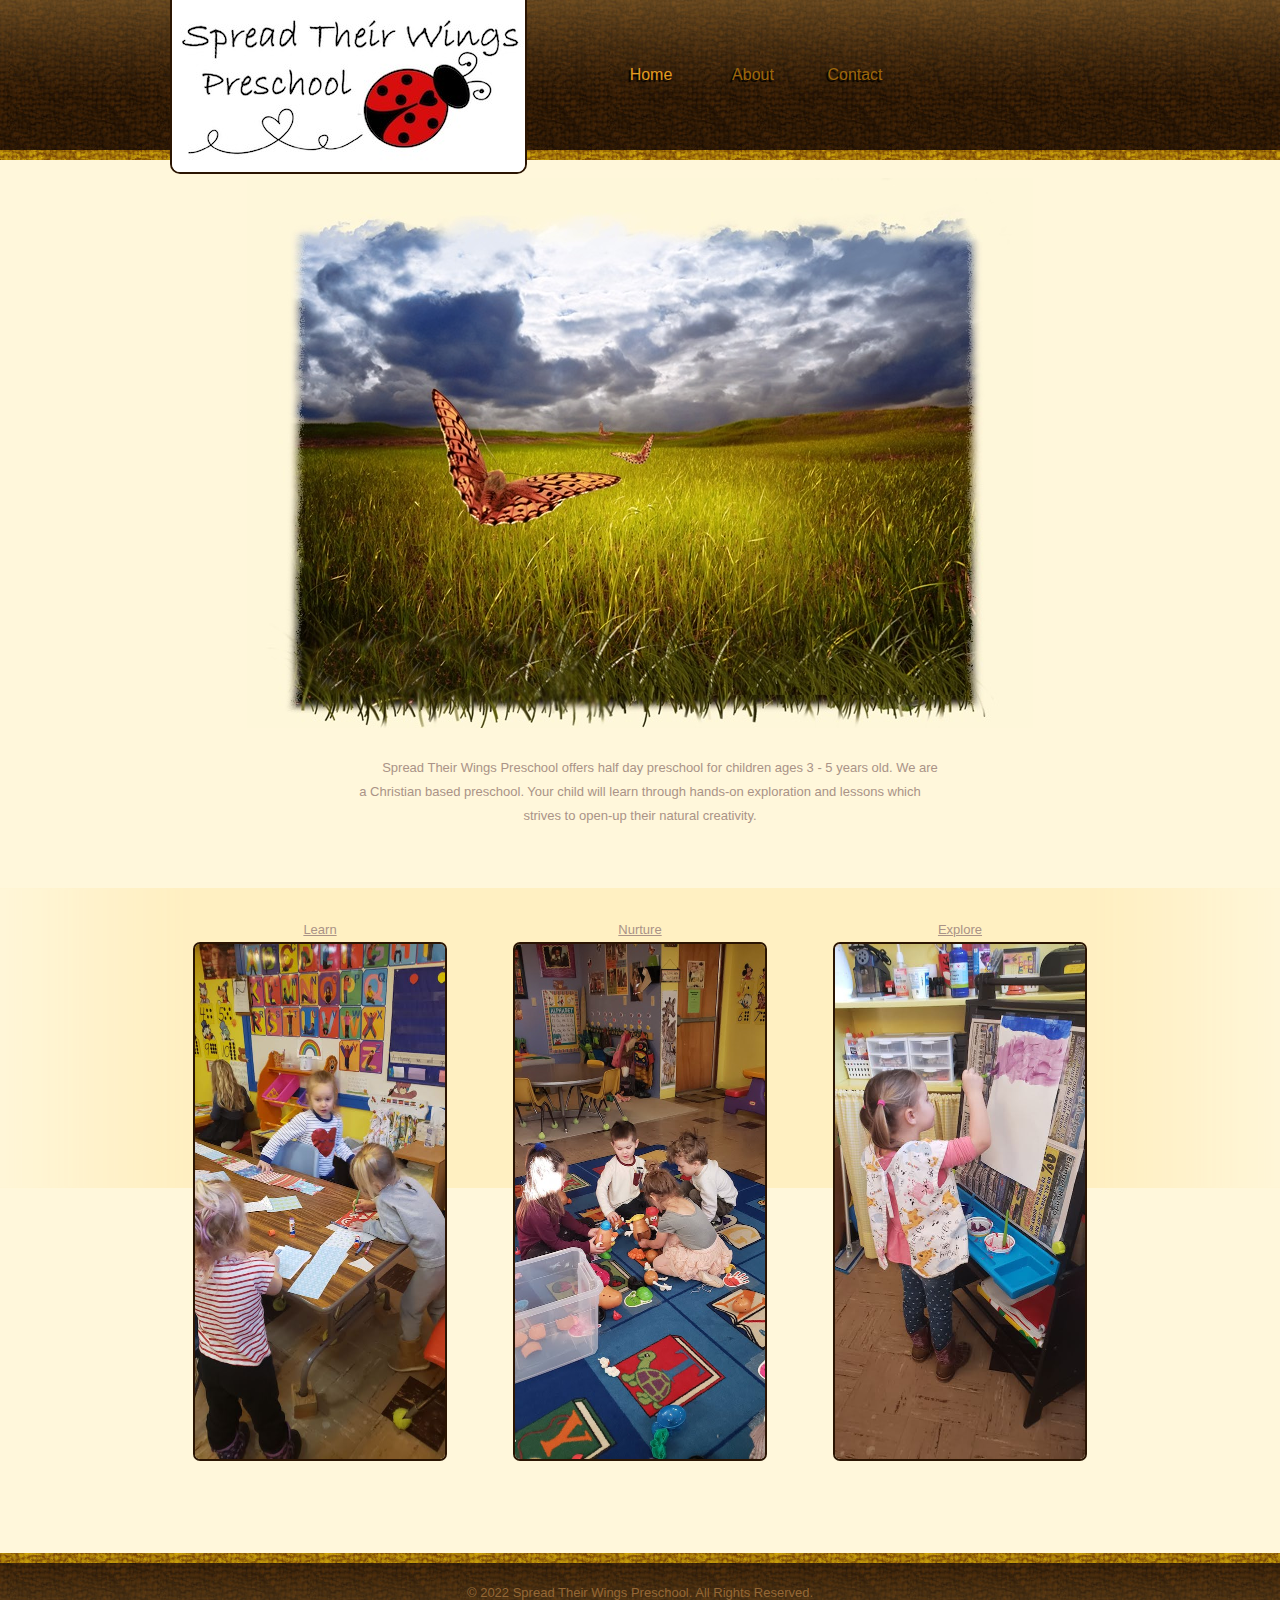
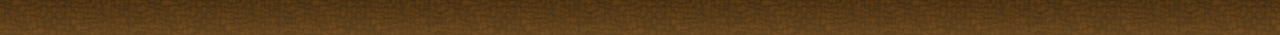
==== docs/index.html @ 2a3defc9 "added viewport meta tag" ====
<!DOCTYPE html>
<html>
<head>
	<!-- Google tag (gtag.js) -->
<script async src="https://www.googletagmanager.com/gtag/js?id=G-76KDTKK3SY"></script>
<script>
  window.dataLayer = window.dataLayer || [];
  function gtag(){dataLayer.push(arguments);}
  gtag('js', new Date());

  gtag('config', 'G-76KDTKK3SY');
</script>
	<meta charset="UTF-8">
	<meta name="viewport" content="width=device-width, initial-scale=1">
	<title>Home - Spread Their Wings Preschool - Kalispell Preschool</title>
	<link rel="shortcut icon" href="/favicon.ico" type="image/x-icon">
	<link rel="icon" href="/favicon.ico" type="image/x-icon">
	<link rel="stylesheet" href="css/style.css" type="text/css">
</head>
<body>
	<div id="header">
		<div>
			<div id="logo">
				<a href="index.html"><img src="images/logo_newfont.jpg" alt="LOGO"></a>
		  </div>
			<ul id="navigation">
				<li class="selected">
					<a href="index.html">Home</a>
				</li>
				<li>
				  <a href="about.html">About</a>
			  </li>
				<li>
		  			<a href="contact.html">Contact</a>
				</li>
			</ul>
		</div>
	</div>
	<div id="contents">
		<div id="mainimage">
			<img src="images/header3.jpg" style="height:550px" alt="Img">
			<p>
			Spread Their Wings Preschool offers half day preschool for children ages 3 - 5 years old.  We are a Christian based preschool. Your child will learn through hands-on exploration and  lessons which strives to open-up their natural creativity.</p>
		</div>
		<div id="featured">
			<ul>
				<li>
					<p>
						<a href="about.html">Learn</a>
					</p>
					<a href="about.html"><img src="images/bottom_images/one_large.jpg" alt="Img"></a>
				</li>
				<li>
					<p><a href="about.html">Nurture</a></p>
					<a href="about.html"><img src="images/bottom_images/two_large.jpg" alt="Img"></a>
				</li>
				<li>
					<p>
						<a href="about.html">Explore</a>
					</p>
					<a href="about.html"><img src="images/bottom_images/three_large.jpg" alt="Img"></a>
				</li>
			</ul>
		</div>
	</div>
	<div id="footer">
	  <p>
		  © 2022 Spread Their Wings Preschool. All Rights Reserved.
		</p>
</div>

</body>
</html>
---- docs/css/style.css ----
/* Website template by freewebsitetemplates.com */
body {
	background: url(../images/bg-body.jpg) repeat left top;
	font-family: Arial, Helvetica, sans-serif;
	margin: 0;
}
img {
	border: 0;
}
/*------------------------------ HEADER ------------------------------*/
#header {
	background: url(../images/bg-header.jpg) repeat-x left top;
	height: 160px;
}
#header > div {
	width: 940px;
	margin: 0 auto;
	padding: 0 10px;
	text-align: right;
}
/** Logo **/
#logo {
	float: left;
}
/** Navigation **/
#navigation {
	display: inline-block;
	line-height: 150px;
	list-style: none;
	width: 510px;
	margin: 0;
	padding: 0;
}
#navigation li {
	float: left;
	width: 102px;
	text-align: center;
}
#navigation li:first-child {
	margin-left: 0;
}
#navigation li a {
	color: #9b660b;
	line-height: 60px;
	text-decoration: none;
	text-shadow: -2px 2px 1px #000;
}
#navigation li a:hover, #navigation li.selected a {
	color: #e29b1f;
}
/*------------------------------ CONTENTS ------------------------------*/
#contents {
	background: #fff7db url(../images/content-border.jpg) repeat-x left bottom;
	min-height: 1080px;
	padding-bottom: 10px;
}
#contents > div {
	width: 960px;
	margin: 0 auto;
	padding-top: 50px;
}
#contents h3 {
	color: #a17b2d;
	font-size: 16px;
	font-weight: normal;
	letter-spacing: 1px;
	margin: 0
}
#contents p {
	color: #aa9387;
	font-size: 13px;
	line-height: 24px;
	margin: 0 auto;
	padding: 0 0 24px;
	text-align: justify;
}
#contents p a {
	color: #aa9387;
}
#contents a:hover {
	color: #ce8763;
}
/** mainimage **/
#contents div#mainimage {
	margin-bottom: 36px;
	padding: 0;
	text-align: center;
}
#mainimage img {
	margin-bottom: 24px;
}
#mainimage p {
	width: 600px;
	text-align: center;
	text-indent: 40px;
}
/** Featured **/
#contents div#featured {
	background: url(../images/bg-featured.png) no-repeat center top;
	width: 100%;
	margin-bottom: 60px;
	padding: 30px 0 24px;
	text-align: center;
}
#featured ul {
	display: inline-block;
	list-style: none;
	width: 960px;
	margin: 0;
	padding: 0;
}
#featured ul li {
	float: left;
	width: 300px;
	margin: 0 10px;
}
#featured p {
	padding: 0;
	text-align: center;
}

#featured img {
	width: 250px;
	border: 2px solid #2b1503;
	border-radius: 7px;
}


/** About **/
#contents div#about {
	width: 730px;
	padding: 20px 115px 0;
}
#about h3 {
	margin: 30px 0 0;
}
#about p {
	font-size: 13px;
	margin: 0 auto;
	text-align: justify
}
/** Shop **/
#contents div#shop {
	width: 930px;
	margin-bottom: 60px;
	padding-left: 10px;
	padding-right: 20px;
}
#shop > div {
	display: inline-block;
	margin: 0 0 30px;
}
#shop > div img {
	float: left;
	margin: 0 40px 30px 0;
}
/** MAIN **/
#main {
	float: left;
	min-height: 100px;
	width: 520px;
	margin: 0 30px 0 100px;
}
#main > div {
	background: url(../images/separator.png) no-repeat center bottom;
	display: inline-block;
	margin: 0 0 18px;
}
#main > div h3 {
	margin: 30px 0 12px;
}
#main > div p {
	text-align: justify;
}
/** SIDEBAR **/
#sidebar {
	float: left;
	background: url(../images/vborder.png) repeat-y left top;
	min-height: 848px;
	width: 180px;
	margin: 30px 0 0;
	padding-left: 21px;
}
#sidebar h3 {
	margin: 15px 0 12px;
	padding-left: 40px;
}
#sidebar ul {
	list-style: none;
	margin: 0;
	padding: 0;
}
#sidebar > ul li {
	margin: 0 0 24px;
}
#sidebar > ul li a {
	color: #aa9387;
	font-size: 14px;
	line-height: 24px;
	text-decoration: none;
}
#sidebar ul li > div {
	display: none;
	width: 80px;
	padding-left: 40px;
}
#sidebar ul li:hover > div {
	display: block;
}
#sidebar ul li > div a {
	color: #aa9387;
	font-size: 12px;
	display: block;
}
#sidebar ul li > div a:hover {
	color: #ce8763;
}
/** Contact **/
#contents div#contact {
	width: 720px;
	padding: 50px 120px 0;
}
#contact h4 {
	color: #8a5c02;
	font-size: 15px;
	font-weight: normal;
	line-height: 24px;
	margin: 0;
}
#contact h4 a {
	color: #8a5c02;
	text-decoration: none;
}
#contact a.email {
	font-size: 13px;
}
#contact p.numbers {
	margin: 0 0 30px;
	padding-left: 40px;
}
#contact p.address {
	padding-left: 40px;
}
/*------------------------------ FOOTER ------------------------------*/
#footer {
	background: url(../images/bg-footer.png) repeat-x center bottom;
	padding: 18px 0 30px;
}
/** Connect **/
#connect {
	width: 960px;
	margin: 0 auto;
	padding: 0 0 30px;
	text-align: center;
}
#connect a {
	background: url(../images/icons.png) no-repeat;
	display: inline-block;
	height: 39px;
	width: 40px;
	margin: 0 20px;
}
#connect a.facebook {
	background-position: 0 0;
}
#connect a.email {
	background-position: 0 -49px;
}
#connect a.twitter {
	background-position: 0 -98px;
}
#connect a.googleplus {
	background-position: 0 -147px;
}
#footer p {
	color: #956836;
	font-size: 13px;
	line-height: 24px;
	width: 960px;
	margin: 0 auto;
	text-align: center;
}

#logo img{
	border: 2px solid #2b1503;
    border-radius: 0px 0px 10px 10px;
    border-top: none;
}
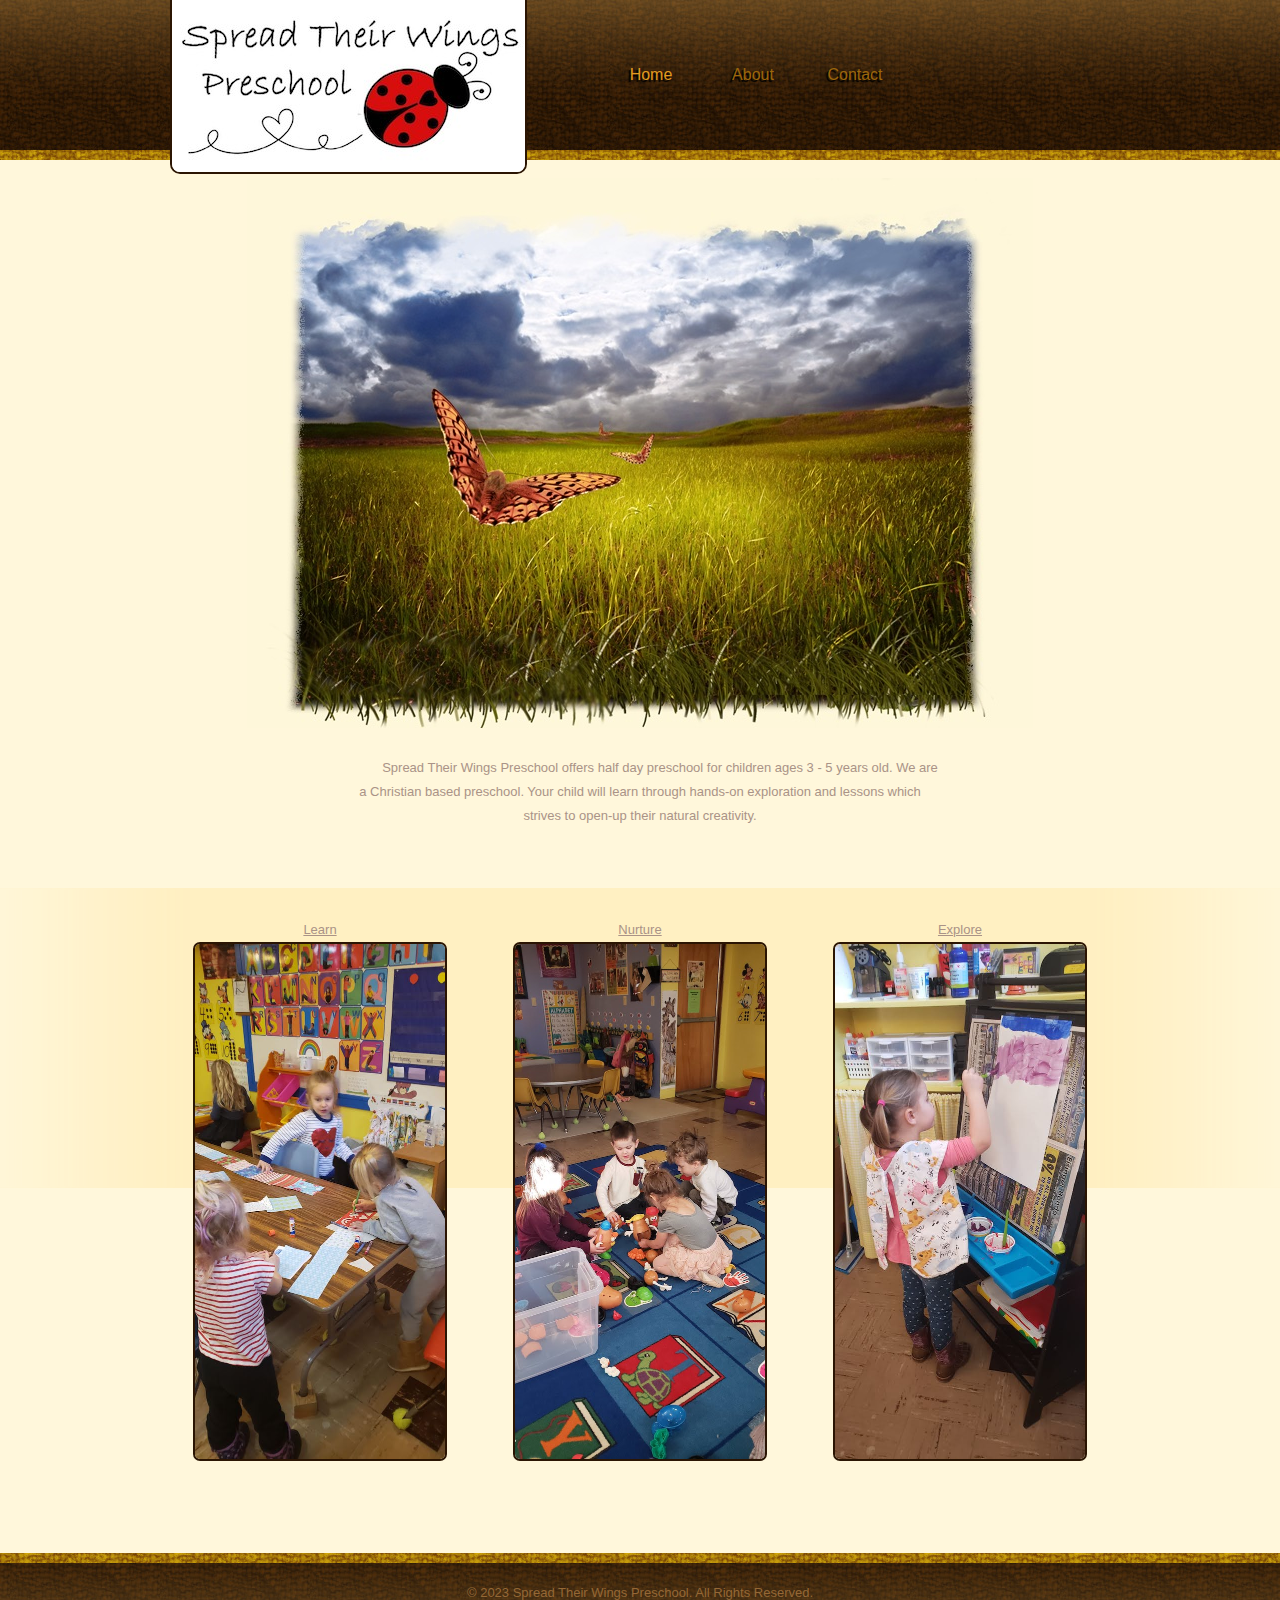
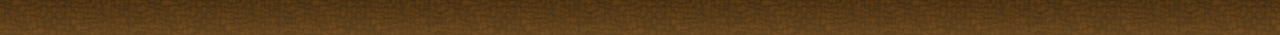
==== commit a802b808: "updated date" ====
--- a/docs/index.html
+++ b/docs/index.html
@@ -65,7 +65,7 @@
 	</div>
 	<div id="footer">
 	  <p>
-		  © 2022 Spread Their Wings Preschool. All Rights Reserved.
+		  © 2023 Spread Their Wings Preschool. All Rights Reserved.
 		</p>
 </div>
 
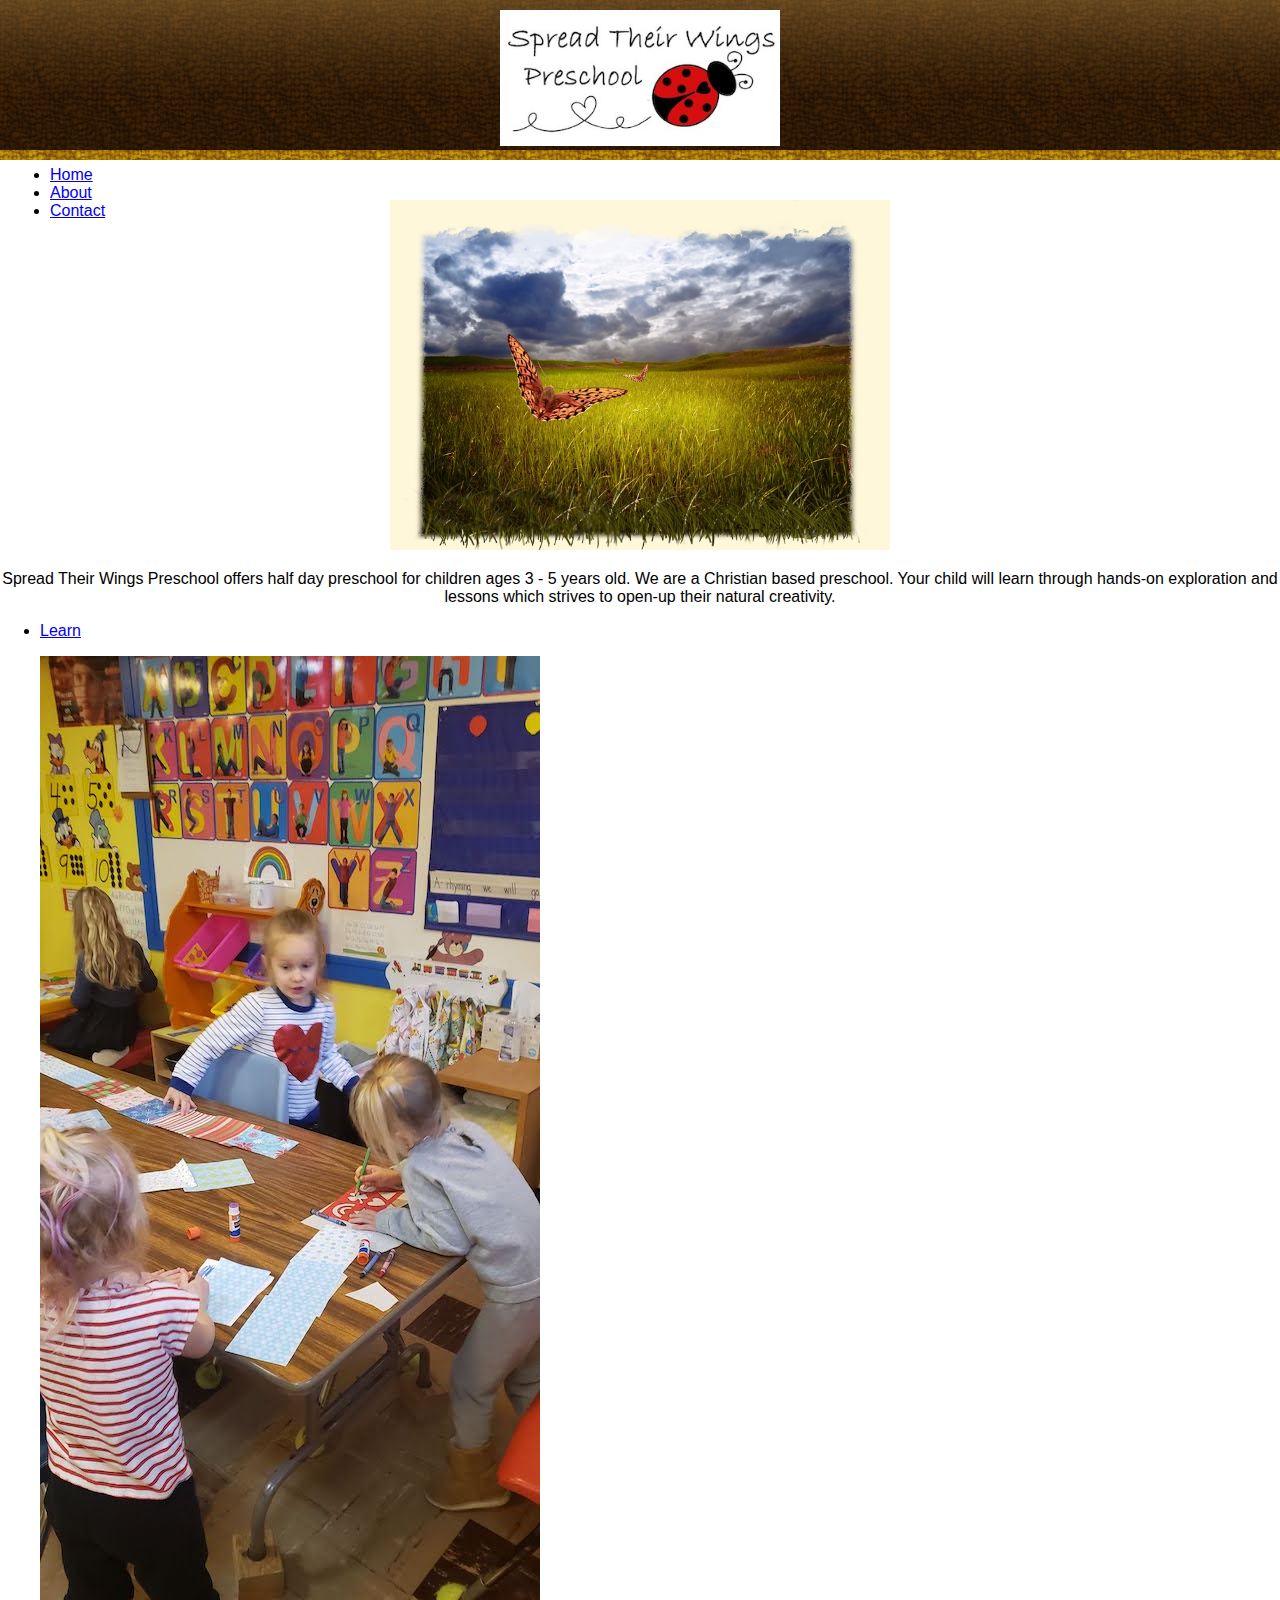
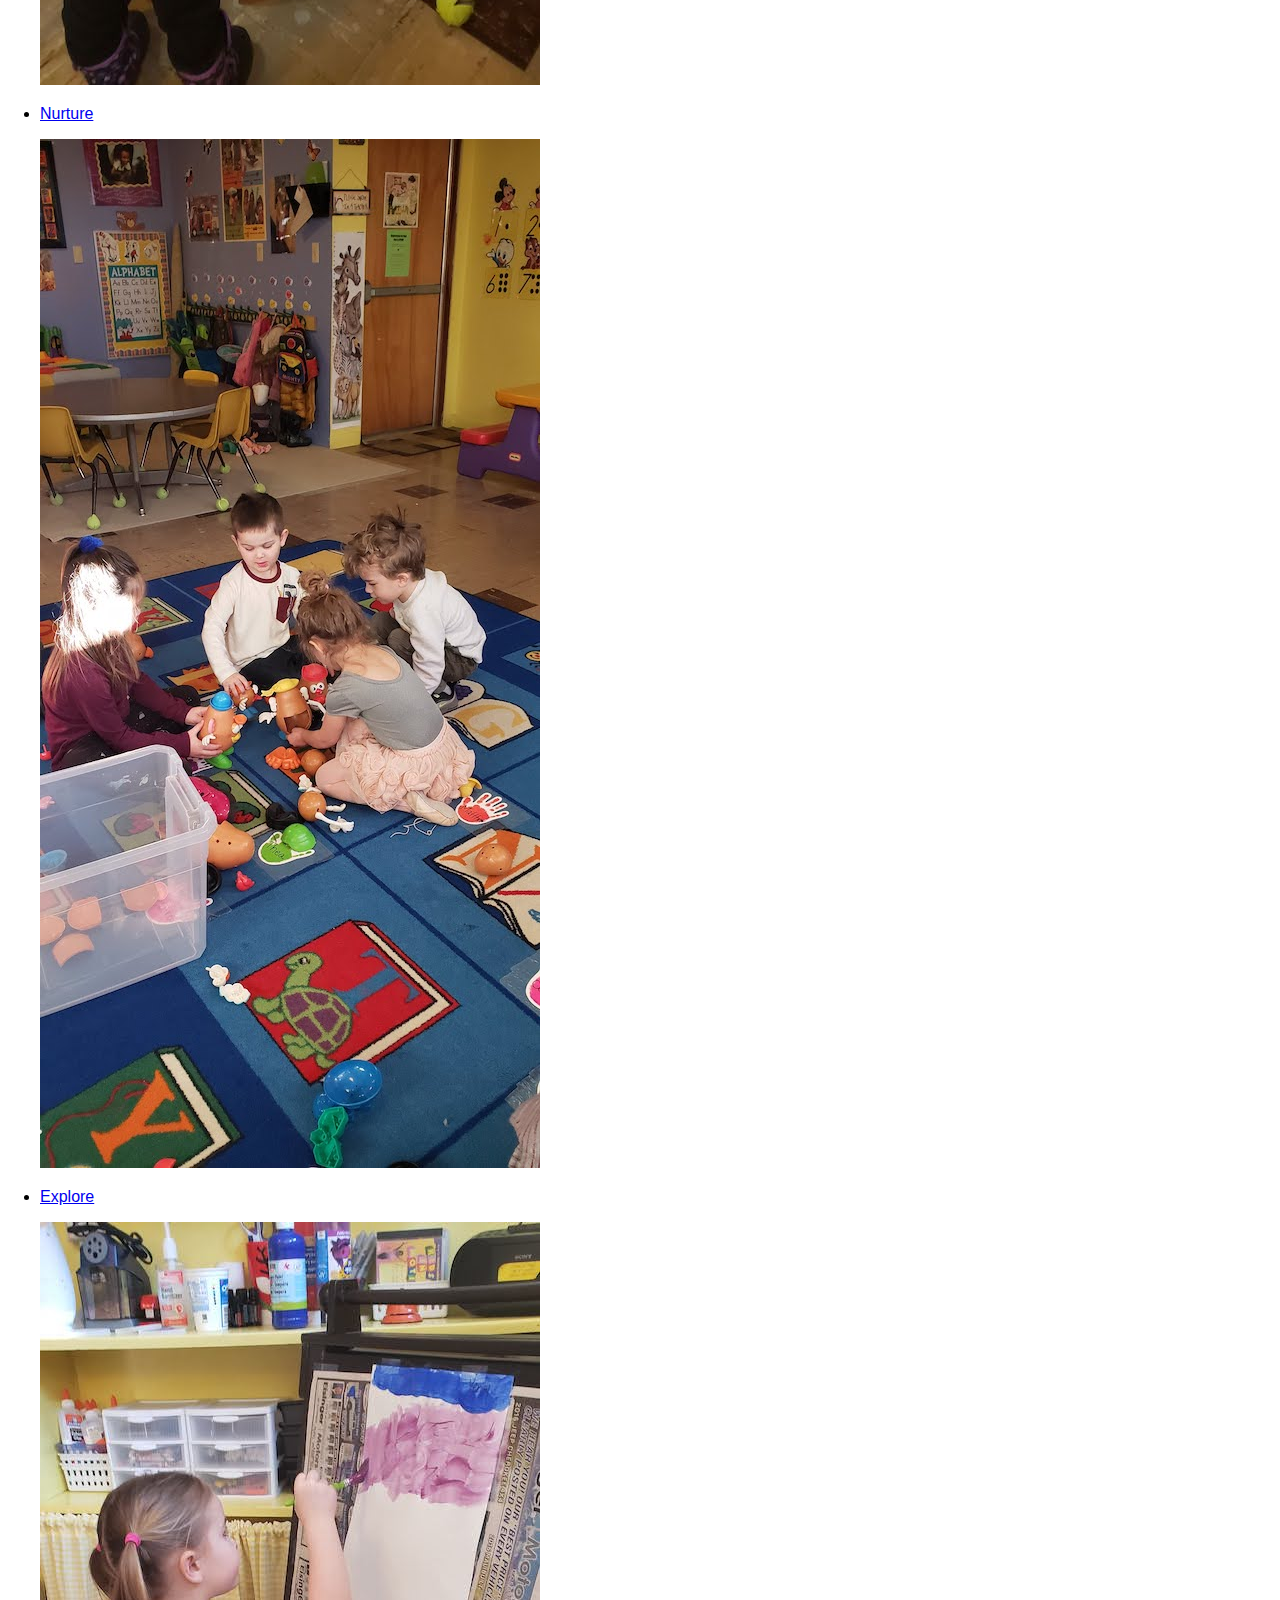
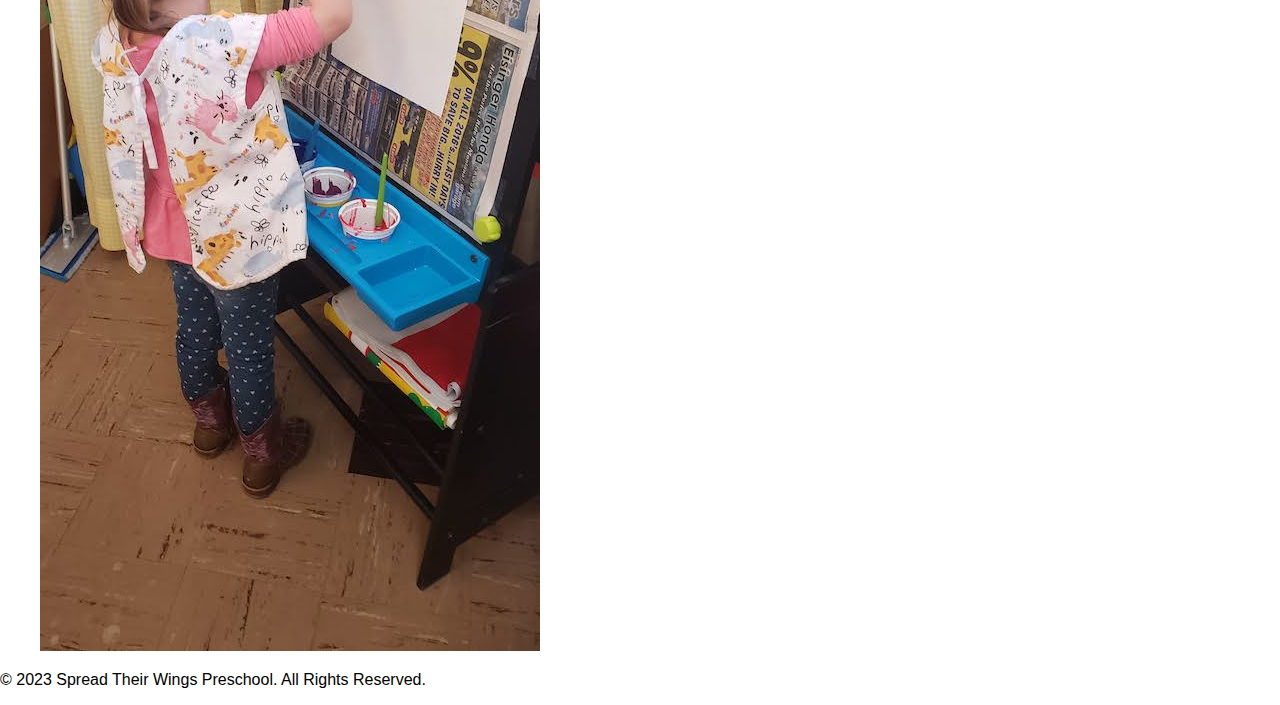
==== commit e8d1bbec: "starting redesign" ====
--- a/docs/index.html
+++ b/docs/index.html
@@ -15,7 +15,7 @@
 	<title>Home - Spread Their Wings Preschool - Kalispell Preschool</title>
 	<link rel="shortcut icon" href="/favicon.ico" type="image/x-icon">
 	<link rel="icon" href="/favicon.ico" type="image/x-icon">
-	<link rel="stylesheet" href="css/style.css" type="text/css">
+	<link rel="stylesheet" href="css/styles.css" type="text/css">
 </head>
 <body>
 	<div id="header">
@@ -38,7 +38,7 @@
 	</div>
 	<div id="contents">
 		<div id="mainimage">
-			<img src="images/header3.jpg" style="height:550px" alt="Img">
+			<img src="images/header3.jpg" alt="Butterfly in a field">
 			<p>
 			Spread Their Wings Preschool offers half day preschool for children ages 3 - 5 years old.  We are a Christian based preschool. Your child will learn through hands-on exploration and  lessons which strives to open-up their natural creativity.</p>
 		</div>
@@ -48,17 +48,17 @@
 					<p>
 						<a href="about.html">Learn</a>
 					</p>
-					<a href="about.html"><img src="images/bottom_images/one_large.jpg" alt="Img"></a>
+					<a href="about.html"><img src="images/bottom_images/one_large.jpg" class="featured-image" alt="Kids playing and learning"></a>
 				</li>
 				<li>
 					<p><a href="about.html">Nurture</a></p>
-					<a href="about.html"><img src="images/bottom_images/two_large.jpg" alt="Img"></a>
+					<a href="about.html"><img src="images/bottom_images/two_large.jpg" class="featured-image" alt="Kids playing and learning"></a>
 				</li>
 				<li>
 					<p>
 						<a href="about.html">Explore</a>
 					</p>
-					<a href="about.html"><img src="images/bottom_images/three_large.jpg" alt="Img"></a>
+					<a href="about.html"><img src="images/bottom_images/three_large.jpg" class="featured-image" alt="Kids playing and learning"></a>
 				</li>
 			</ul>
 		</div>
--- a/docs/css/styles.css
+++ b/docs/css/styles.css
@@ -0,0 +1,31 @@
+body {
+	font-family: Arial, Helvetica, sans-serif;
+	margin: 0;
+}
+
+img{
+	width: 90%;
+}
+
+#header {
+	background: url(../images/bg-header.jpg) repeat-x left top;
+	height: 160px;
+	margin-bottom: 20px;
+    padding: 10px;
+}
+
+#logo, #mainimage{
+	text-align: center;
+}
+
+#logo img{
+	max-width: 280px;
+}
+
+#mainimage img{
+	max-width: 500px;
+}
+
+.featured-image{
+	max-width: 500px;
+}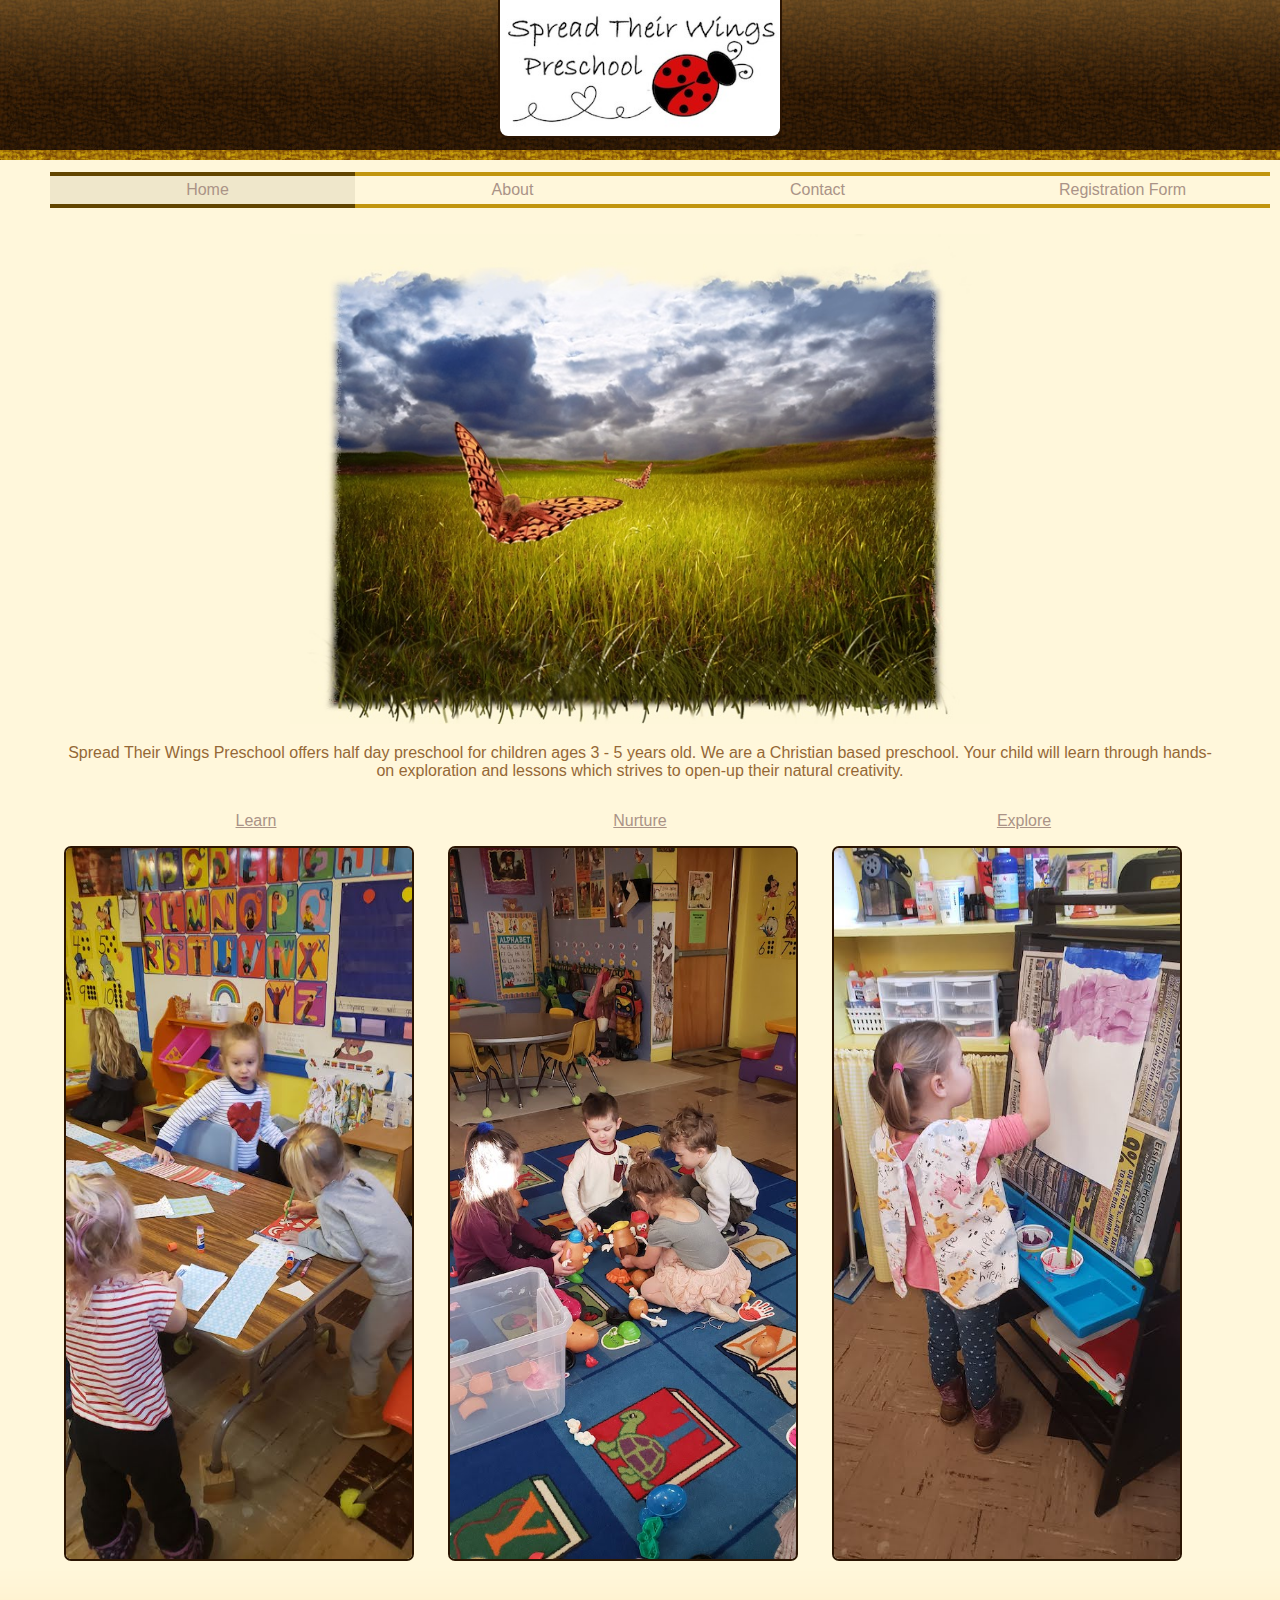
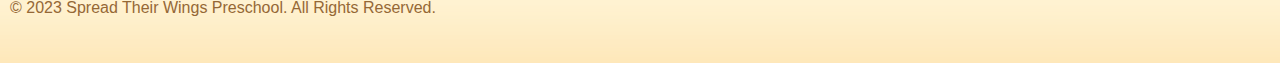
==== commit b5fcef98: "working on new layout" ====
--- a/docs/index.html
+++ b/docs/index.html
@@ -32,6 +32,9 @@
 			  </li>
 				<li>
 		  			<a href="contact.html">Contact</a>
+				</li>
+				<li>
+					<a href="Extra/Registration-Form-2022.pdf" target="_blank">Registration Form</a>
 				</li>
 			</ul>
 		</div>
--- a/docs/css/styles.css
+++ b/docs/css/styles.css
@@ -1,6 +1,7 @@
 body {
 	font-family: Arial, Helvetica, sans-serif;
 	margin: 0;
+	background-color: #fff7db;
 }
 
 img{
@@ -9,9 +10,8 @@
 
 #header {
 	background: url(../images/bg-header.jpg) repeat-x left top;
-	height: 160px;
-	margin-bottom: 20px;
-    padding: 10px;
+	height: auto;
+    padding: 0 10px 10px 10px;
 }
 
 #logo, #mainimage{
@@ -20,12 +20,125 @@
 
 #logo img{
 	max-width: 280px;
+	border: 2px solid #2b1503;
+    border-radius: 0px 0px 10px 10px;
+    border-top: none;
 }
 
 #mainimage img{
-	max-width: 500px;
+	max-width: 700px;
 }
 
 .featured-image{
 	max-width: 500px;
+	border: 2px solid #2b1503;
+	border-radius: 7px;
+}
+
+#featured p{
+	text-align: center;
+}
+
+#featured ul{
+	display: flex;
+	flex-wrap: wrap;
+	list-style: none;
+	margin: 0;
+	padding: 0;
+}
+
+#featured li{
+	flex: 30%;
+}
+
+#navigation{
+	display: flex;
+	list-style: none;
+	flex-wrap: wrap;
+	margin-top: 30px;
+}
+
+#navigation li{
+	white-space: nowrap;
+	flex: 24%;
+	text-align: center;
+	border-top: 4px solid #c1950e;
+    border-bottom: 4px solid #c1950e;
+}
+
+#navigation li a{
+	text-decoration: none;
+	color: #aa9387;
+	width: 100%;
+	display: block;
+	padding: 5px;
+}
+
+#navigation li.selected{
+	background-color: #efe7cb;
+	border-top: 4px solid #614500;
+	border-bottom: 4px solid #614500;
+}
+
+#navigation li:hover a{
+	text-decoration: none;
+	color: #956836;
+}
+
+#navigation li:hover{
+	background-color: #efe7cb;
+}
+
+#contents{
+	margin: 0 5%;
+	color: #956836
+}
+
+#contents p a {
+    color: #aa9387;
+}
+
+#footer{
+	margin: 0;
+	background: url(../images/bg-footer.png) repeat-x center bottom;
+    padding: 18px 10px 30px;
+    color: #956836;
+}
+
+#footer a {
+    color: #aa9387;
+}
+
+#about img{
+	max-width: 300px;
+}
+
+@media (max-width: 800px) {
+  #navigation{
+  	width: 200px;
+  }
+  
+  #featured li {
+    flex: 100%;
+  }
+  
+  #navigation li,#navigation li.selected{
+    flex: 100%;
+    text-align: left;
+    border-top: none;
+  }
+}
+
+@media (max-width: 350px) {
+  #navigation{
+  	width: 80%;
+  	margin-top: 50px;
+  }
+}
+
+@media (max-width: 250px) {
+  #navigation{
+  	width: 80%;
+  	margin-top: 100px;
+  }
 }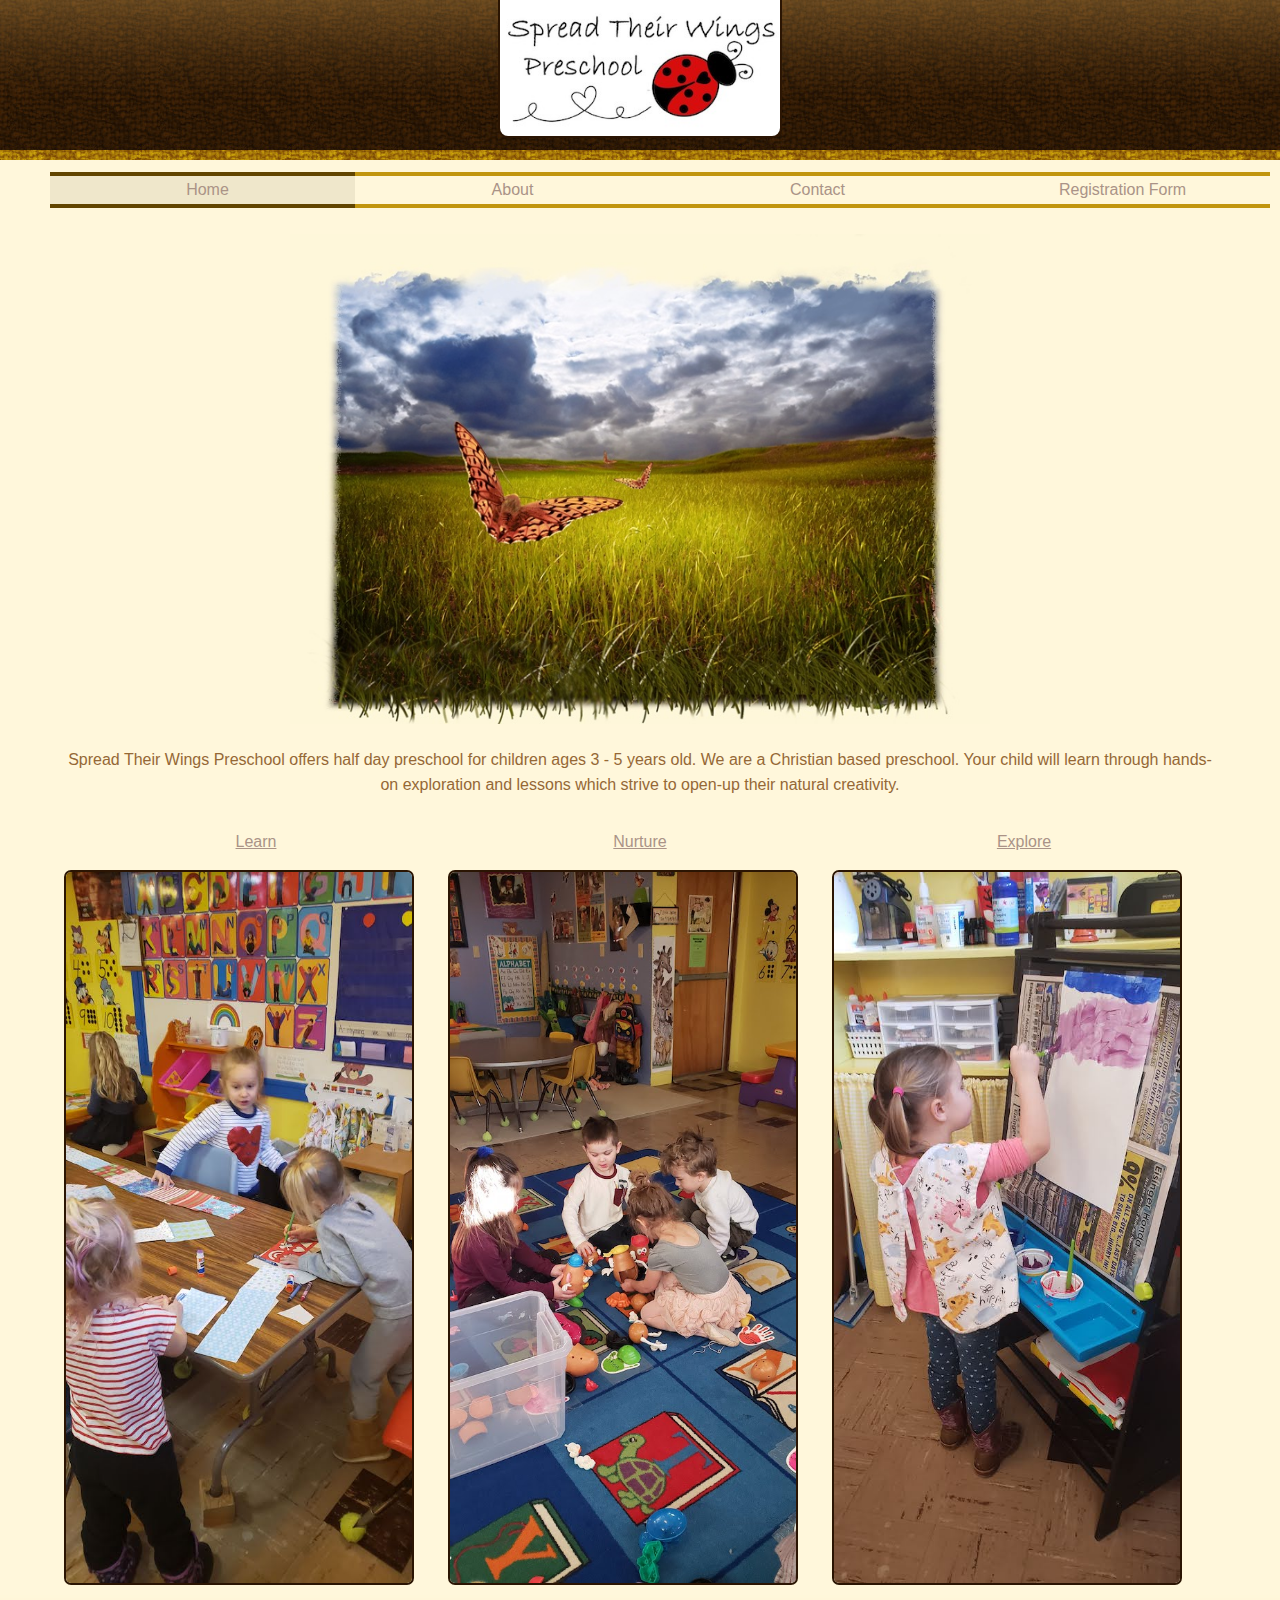
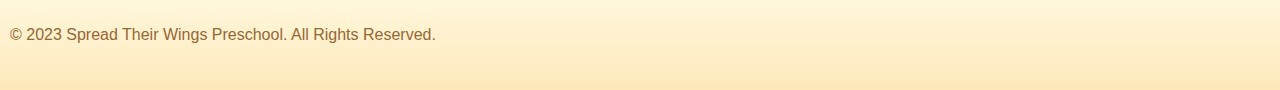
==== commit 6b5b048e: "grammar fix" ====
--- a/docs/index.html
+++ b/docs/index.html
@@ -43,7 +43,7 @@
 		<div id="mainimage">
 			<img src="images/header3.jpg" alt="Butterfly in a field">
 			<p>
-			Spread Their Wings Preschool offers half day preschool for children ages 3 - 5 years old.  We are a Christian based preschool. Your child will learn through hands-on exploration and  lessons which strives to open-up their natural creativity.</p>
+			Spread Their Wings Preschool offers half day preschool for children ages 3 - 5 years old.  We are a Christian based preschool. Your child will learn through hands-on exploration and  lessons which strive to open-up their natural creativity.</p>
 		</div>
 		<div id="featured">
 			<ul>
--- a/docs/css/styles.css
+++ b/docs/css/styles.css
@@ -91,7 +91,14 @@
 
 #contents{
 	margin: 0 5%;
-	color: #956836
+	color: #956836;
+	line-height: 25px;
+}
+
+#contents h3 {
+	font-weight: normal;
+	letter-spacing: 1px;
+	margin: 0
 }
 
 #contents p a {
@@ -111,6 +118,13 @@
 
 #about img{
 	max-width: 300px;
+	float: left;
+	padding-right: 30px;
+	padding-bottom: 60px;
+}
+
+#about div{
+	margin-bottom: 60px;
 }
 
 @media (max-width: 800px) {
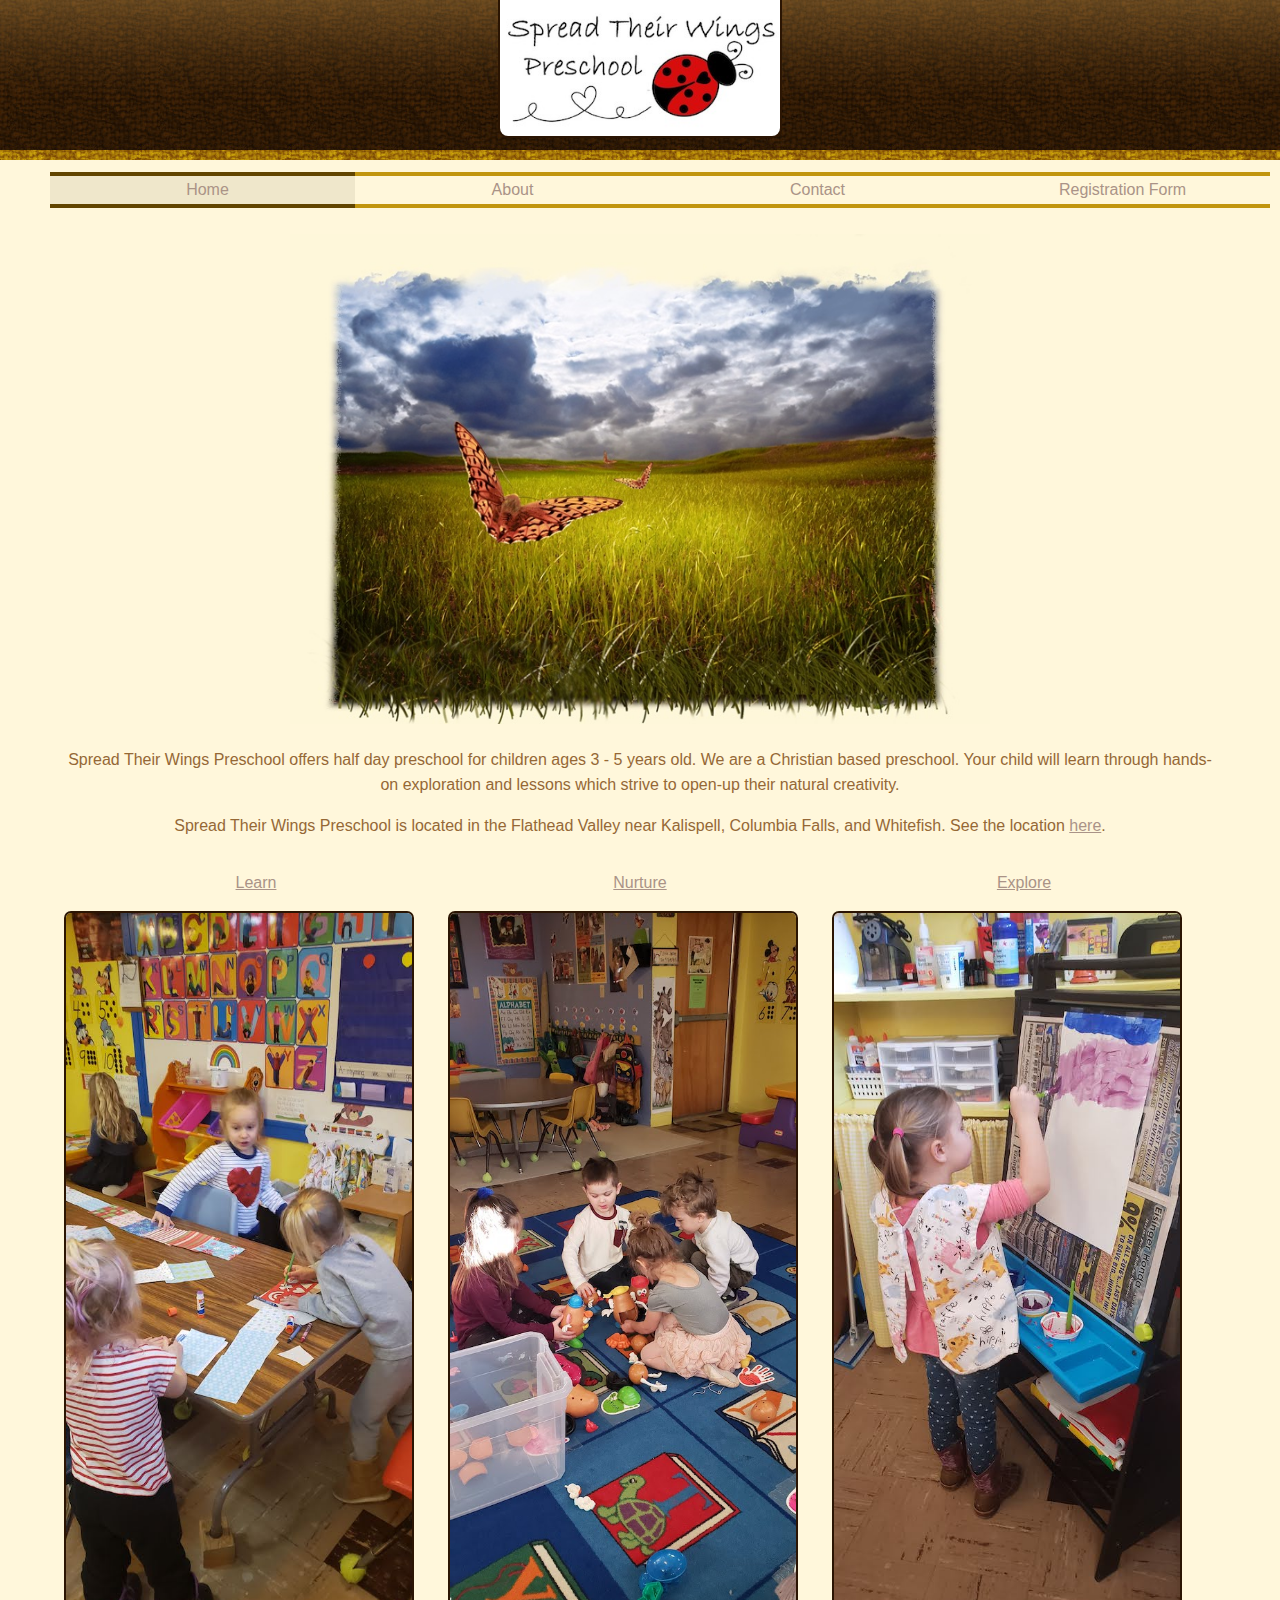
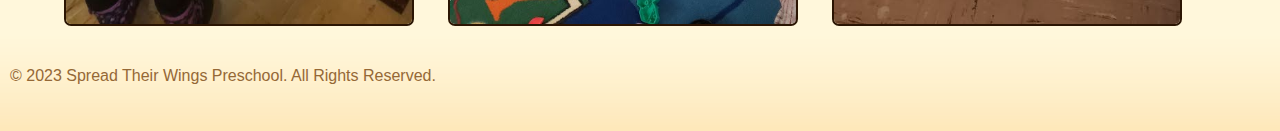
==== commit 645fad3b: "added some location info" ====
--- a/docs/index.html
+++ b/docs/index.html
@@ -43,7 +43,13 @@
 		<div id="mainimage">
 			<img src="images/header3.jpg" alt="Butterfly in a field">
 			<p>
-			Spread Their Wings Preschool offers half day preschool for children ages 3 - 5 years old.  We are a Christian based preschool. Your child will learn through hands-on exploration and  lessons which strive to open-up their natural creativity.</p>
+				Spread Their Wings Preschool offers half day preschool for children ages 3 - 5 years old. 
+				We are a Christian based preschool. Your child will learn through hands-on exploration and lessons 
+				which strive to open-up their natural creativity.
+			</p>
+			<p>
+				Spread Their Wings Preschool is located in the Flathead Valley near Kalispell, Columbia Falls, and Whitefish. See the location <a href="/contact.html">here</a>.
+			</p>
 		</div>
 		<div id="featured">
 			<ul>
@@ -67,10 +73,8 @@
 		</div>
 	</div>
 	<div id="footer">
-	  <p>
-		  © 2023 Spread Their Wings Preschool. All Rights Reserved.
-		</p>
-</div>
+	  <p>© 2023 Spread Their Wings Preschool. All Rights Reserved.</p>
+	</div>
 
 </body>
 </html>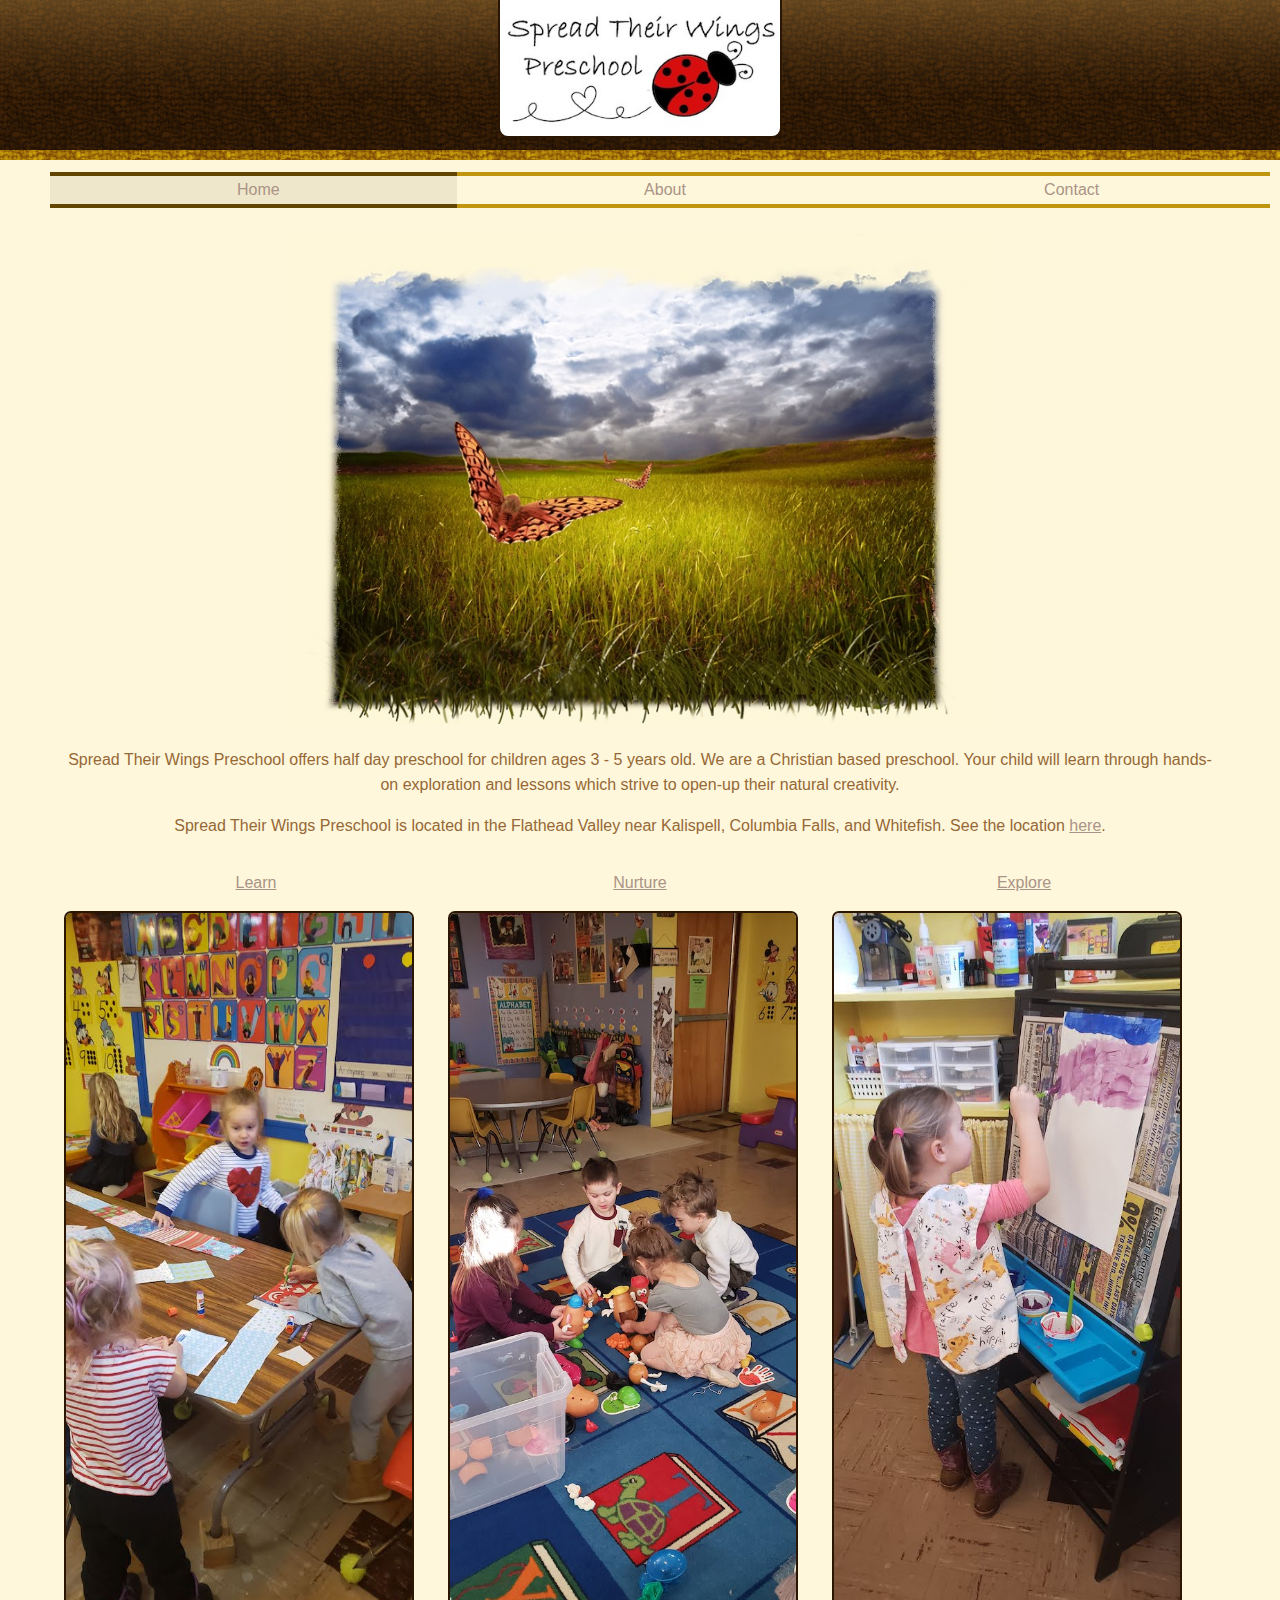
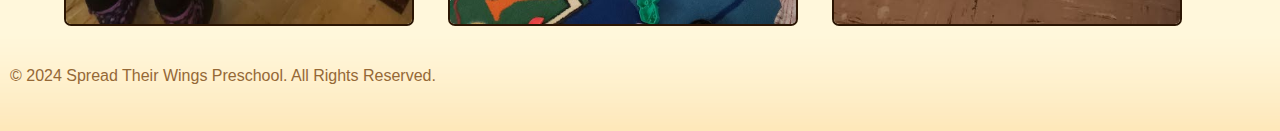
==== commit 43bb124f: "take down registration links" ====
--- a/docs/index.html
+++ b/docs/index.html
@@ -33,9 +33,9 @@
 				<li>
 		  			<a href="contact.html">Contact</a>
 				</li>
-				<li>
+				<!--<li>
 					<a href="Extra/Registration-Form-2022.pdf" target="_blank">Registration Form</a>
-				</li>
+				</li>-->
 			</ul>
 		</div>
 	</div>
@@ -73,7 +73,7 @@
 		</div>
 	</div>
 	<div id="footer">
-	  <p>© 2023 Spread Their Wings Preschool. All Rights Reserved.</p>
+	  <p>© 2024 Spread Their Wings Preschool. All Rights Reserved.</p>
 	</div>
 
 </body>
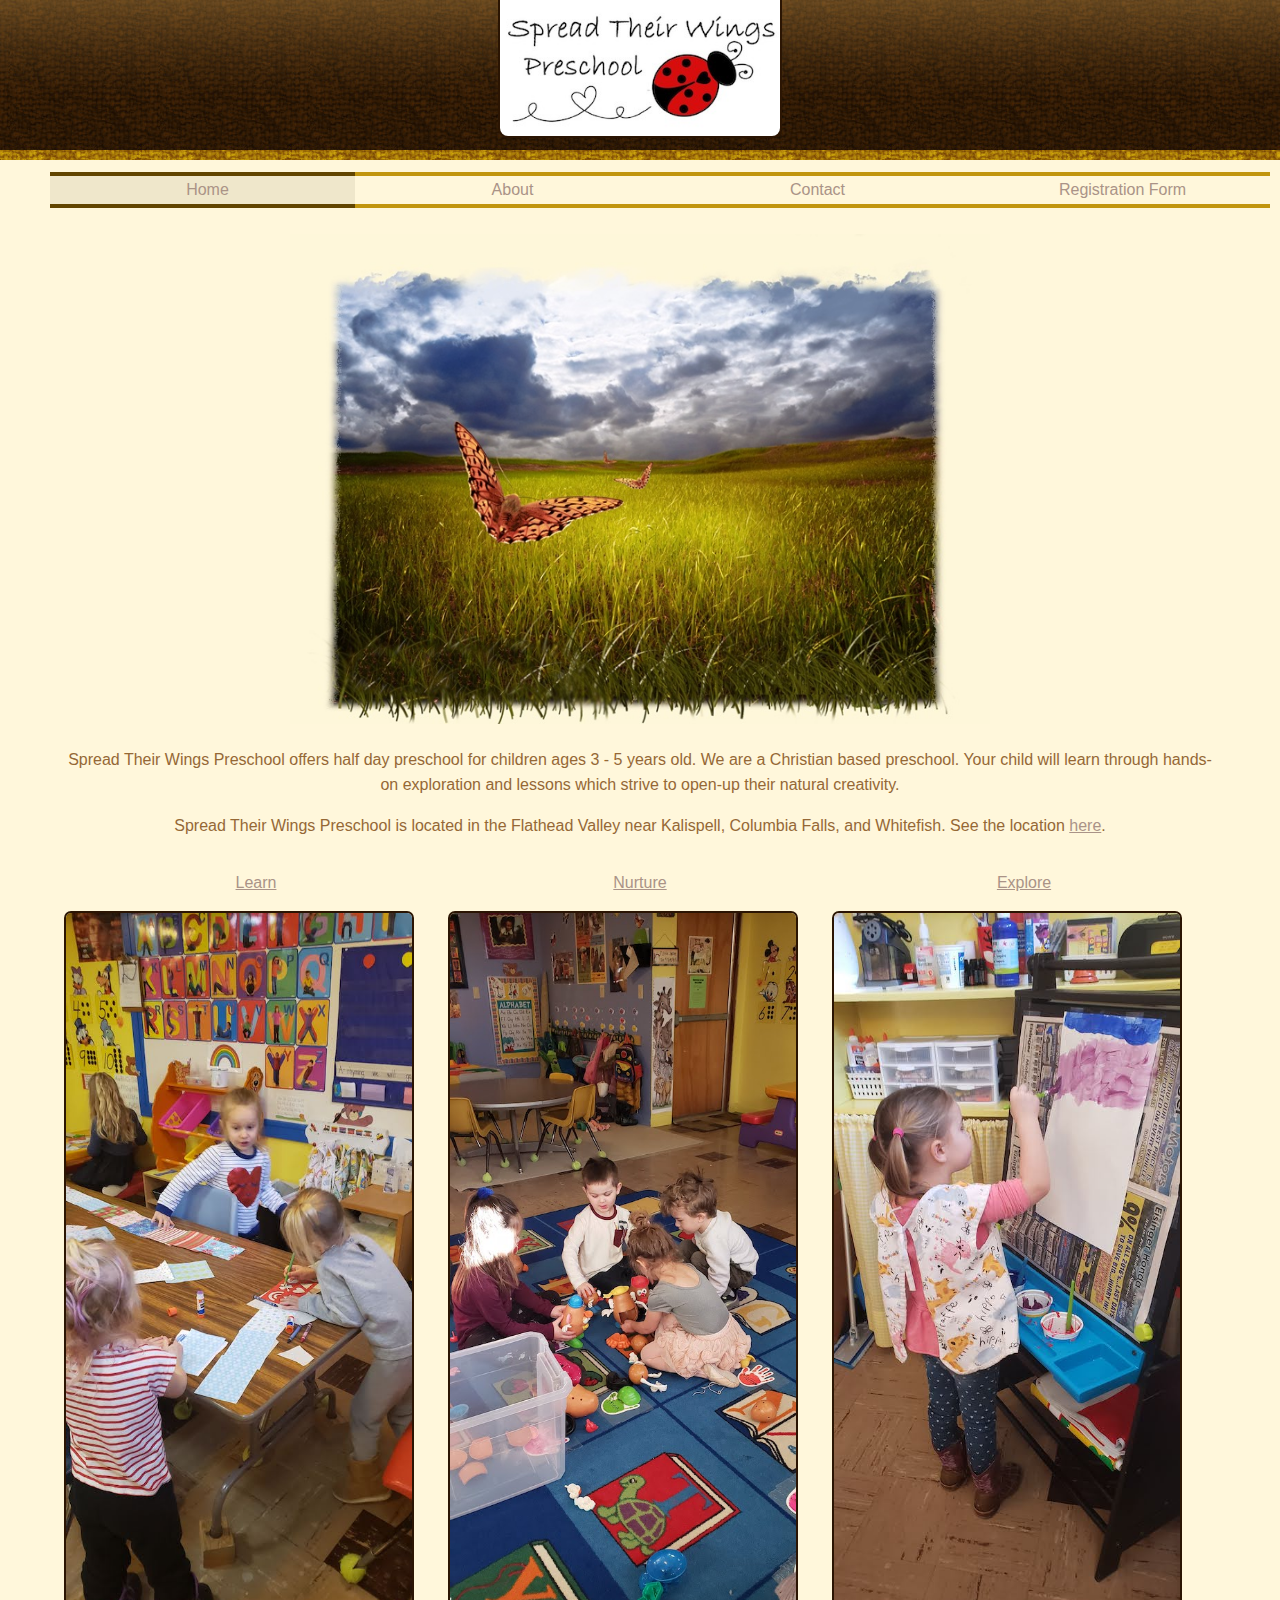
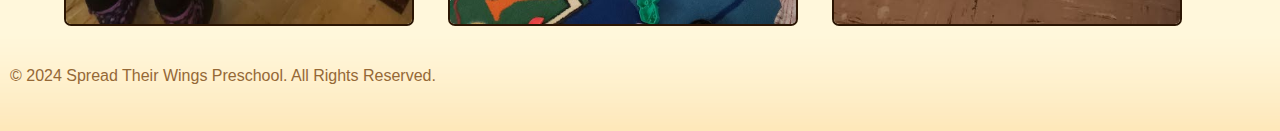
==== commit 40381ebb: "added new registration form and price information" ====
--- a/docs/index.html
+++ b/docs/index.html
@@ -33,9 +33,9 @@
 				<li>
 		  			<a href="contact.html">Contact</a>
 				</li>
-				<!--<li>
-					<a href="Extra/Registration-Form-2022.pdf" target="_blank">Registration Form</a>
-				</li>-->
+				<li>
+					<a href="Extra/Registration-Form-2024-2025.pdf" target="_blank">Registration Form</a>
+				</li>
 			</ul>
 		</div>
 	</div>
